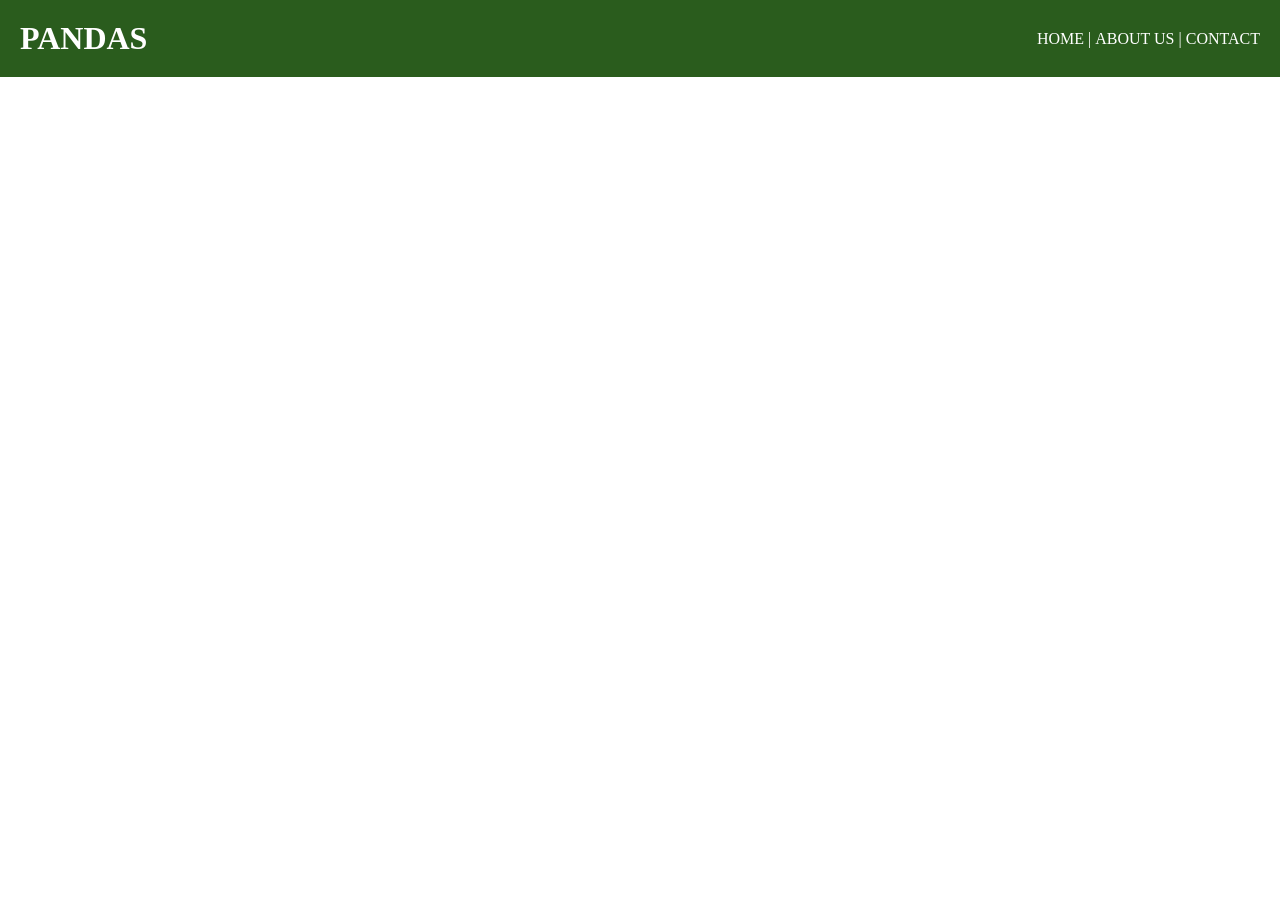
==== Project_3/index.html @ 06840524 "created new html and css file and added header" ====
<!DOCTYPE html>
<html lang="en">
<head>
  <meta charset="UTF-8">
  <meta name="viewport" content="width=device-width, initial-scale=1.0">
  <title>PANDA</title>
  <link rel="stylesheet" href="index.css">
</head>
<body>
    <div class="header">
        <div class="headleft">
            <h1>PANDAS</h1>
        </div>

        <div class="headright">
            <ul>
                <li>HOME |</li>
                <li>ABOUT US |</li>
                <li>CONTACT</li>
            </ul>
        </div>
    </div>
</body>
</html>
---- Project_3/index.css ----
*{
    margin: 0%;
    padding: 0%;
}

.header{
    background-color: rgb(42, 92, 29);
    padding: 20px;
}

ul,li,h1,.headleft{
    display: inline;
    color: white;
}

li:hover{
    color: black;
    text-decoration: underline;
}

.headright{
    float: right;
    margin-top: 10px;
}
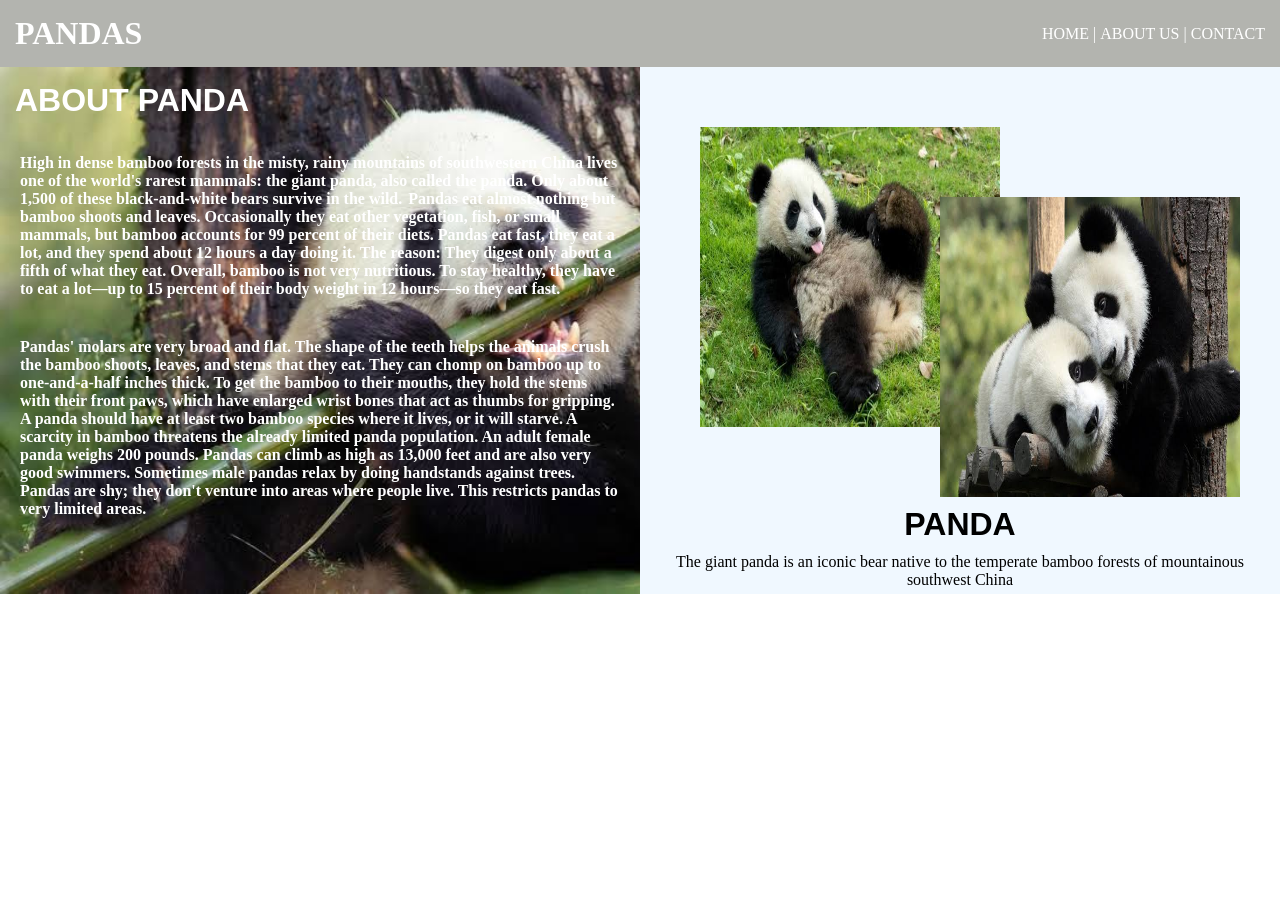
==== commit e15ed249: "completion of project 3" ====
--- a/Project_3/index.html
+++ b/Project_3/index.html
@@ -1,24 +1,71 @@
 <!DOCTYPE html>
 <html lang="en">
+
 <head>
-  <meta charset="UTF-8">
-  <meta name="viewport" content="width=device-width, initial-scale=1.0">
-  <title>PANDA</title>
-  <link rel="stylesheet" href="index.css">
+    <meta charset="UTF-8">
+    <meta name="viewport" content="width=device-width, initial-scale=1.0">
+    <title>PANDA</title>
+    <link rel="stylesheet" href="index.css">
 </head>
+
 <body>
+
     <div class="header">
-        <div class="headleft">
-            <h1>PANDAS</h1>
+        <h1>PANDAS</h1>
+        <ul>
+            <li>HOME |</li>
+            <li>ABOUT US |</li>
+            <li>CONTACT</li>
+        </ul>
+    </div>
+
+    <div class="divcontainer">
+        <div class="leftdiv">
+            <h1>ABOUT PANDA</h1>
+            <b><p>High in dense bamboo forests in the misty, rainy mountains of southwestern China lives one of the world's
+                rarest mammals: the giant panda, also called the panda. Only about 1,500 of these black-and-white bears
+                survive in the wild. 
+
+                Pandas eat almost nothing but bamboo shoots and leaves. Occasionally they eat other vegetation, fish, or
+                small mammals, but bamboo accounts for 99 percent of their diets.
+
+                Pandas eat fast, they eat a lot, and they spend about 12 hours a day doing it. The reason: They digest
+                only about a fifth of what they eat. Overall, bamboo is not very nutritious. To stay healthy, they have
+                to eat a lot—up to 15 percent of their body weight in 12 hours—so they eat fast. </p>
+
+            <p>
+                Pandas' molars are very broad and flat. The shape of the teeth helps the animals crush the bamboo
+                shoots, leaves, and stems that they eat. They can chomp on bamboo up to one-and-a-half inches thick.
+
+                To get the bamboo to their mouths, they hold the stems with their front paws, which have enlarged wrist
+                bones that act as thumbs for gripping. A panda should have at least two bamboo species where it lives,
+                or it will starve.  A scarcity in bamboo threatens the already limited panda population.
+
+                An adult female panda weighs 200 pounds. Pandas can climb as high as 13,000 feet and are also very good
+                swimmers. Sometimes male pandas relax by doing handstands against trees.
+
+                Pandas are shy; they don't venture into areas where people live. This restricts pandas to very limited
+                areas.
+            </p></b>
         </div>
 
-        <div class="headright">
-            <ul>
-                <li>HOME |</li>
-                <li>ABOUT US |</li>
-                <li>CONTACT</li>
-            </ul>
+        <div class="rightdiv">
+            <div class="imagediv">
+            <div class="img1">
+                <img src="panda1.jfif" alt="panda image">
+            </div>
+
+            <div class="img2">
+                <img src="panda2.jfif" alt="panda image">
+           </div>
+           </div>
+           <div class="text">           
+            <h1>PANDA</h1>
+           <p>The giant panda is an iconic bear native to the temperate bamboo forests of mountainous southwest China</p>
+        </div>
         </div>
     </div>
+
 </body>
-</html>
+
+</html>
--- a/Project_3/index.css
+++ b/Project_3/index.css
@@ -3,22 +3,89 @@
     padding: 0%;
 }
 
-.header{
-    background-color: rgb(42, 92, 29);
-    padding: 20px;
-}
-
-ul,li,h1,.headleft{
+ul,li{
     display: inline;
-    color: white;
+    cursor: pointer;
 }
 
 li:hover{
     color: black;
-    text-decoration: underline;
 }
 
-.headright{
-    float: right;
+ul{
     margin-top: 10px;
 }
+
+.header{
+    display: flex;
+    background-color: rgb(179, 180, 175);
+    padding: 15px;
+    justify-content: space-between;
+    color: white;
+}
+
+.divcontainer{
+    display: flex;
+}
+
+.leftdiv,.rightdiv{
+    width: 50%;
+}
+
+.divcontainer h1{
+    padding: 15px;
+    font-family:Verdana, Geneva, Tahoma, sans-serif;
+}
+
+.divcontainer p{
+    padding: 20px;
+}
+
+.leftdiv{
+    background-image: url(panda.jfif);
+    background-repeat: no-repeat;
+    background-size: cover;
+    color: white;
+}
+
+.leftdiv:hover{
+    opacity: 1;
+}
+
+.img1 img,.img2 img{
+    position: relative;
+    width: 300px;
+    height: 300px;
+}
+
+.rightdiv{
+    background-color: aliceblue;
+}
+
+.imagediv{
+    display: flex;
+    padding: 30px;
+}
+
+.img1 img{
+    top: 30px;
+    left: 30px;
+    z-index: 1;
+}
+
+.img2 img{
+    top: 100px;
+    right: 30px;
+    z-index: 2;
+}
+
+.text{
+    text-align: center;
+    margin:0%;
+    padding: 0%;
+    margin-top: 70px;
+}
+
+.text h1,.text p{
+    padding: 5px;
+}
